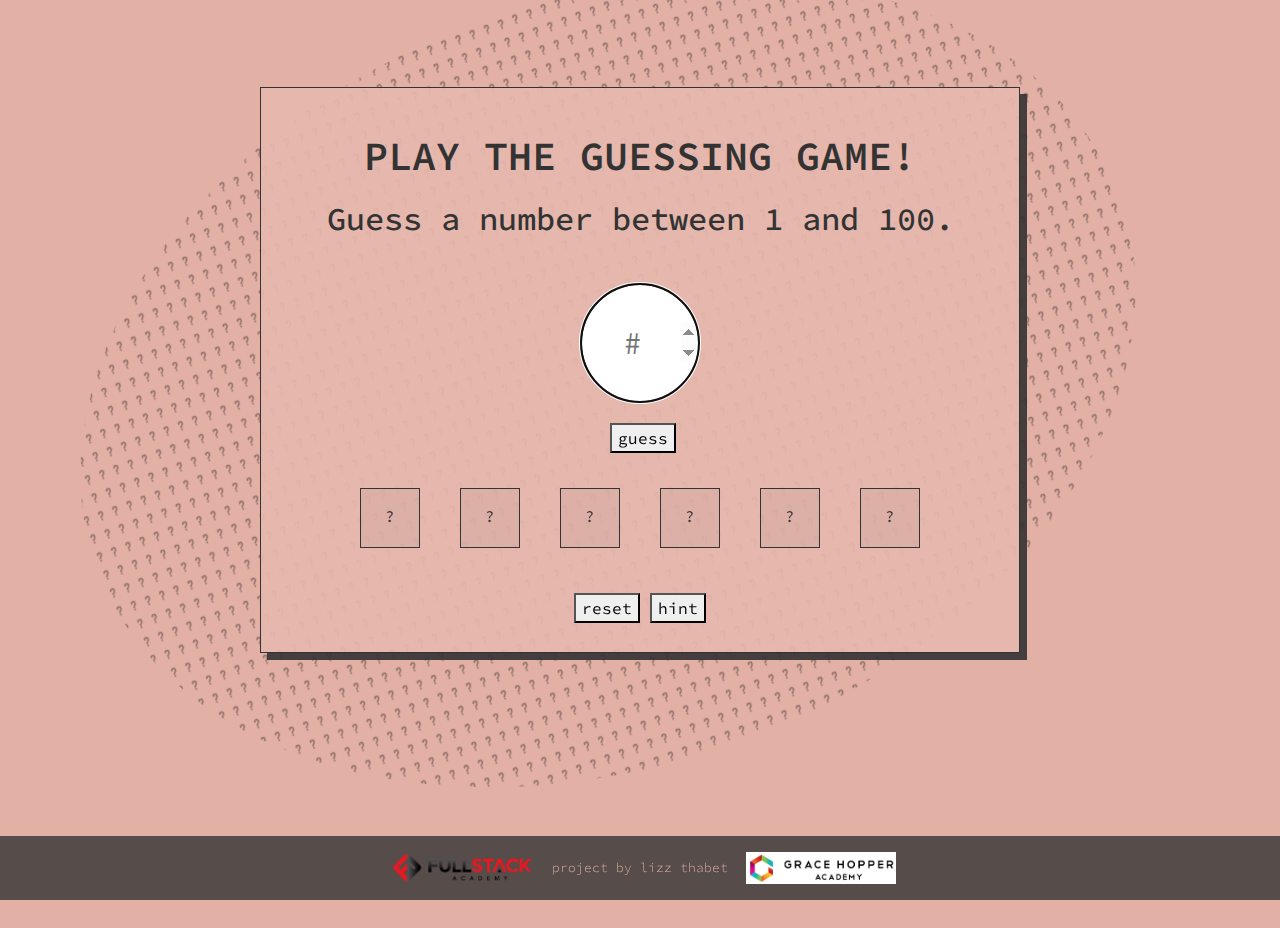
==== content/index.html @ 6538951a "first build" ====
<!DOCTYPE html>
<html lang="en">
	<head>
	<title>Guessing Game</title>

	<!-- Bootstrap and CSS here-->
	<link rel="stylesheet" type="text/css" href="../styles/bootstrap.css"/>
	<link rel="stylesheet" type="text/css" href="../styles/main.css"/>
	<link href="https://fonts.googleapis.com/css?family=Source+Code+Pro:300,600" rel="stylesheet">
	</head>
	<body>
	<div class="container">
	<div class="row">
	<section id='app' role='main' class="main-content col-md-8 offset-md-2">
		
		<header id='header' class="header">
			<h1 class="h1">Play the guessing game!</h1>
			<h2 class="h2">Guess a number between 1 and 100.</h2>
		</header>

		<section id='game-area' class="game">
			
			<form class="game__form" action="index.html" method="post">
				<label for="numberGuess" class="sr-only">enter your guess</label>
				<input type="number" name="" value="" maxlength="3" placeholder="#" autofocus="autofocus" id="numberGuess" class="game__input"/>
				<button type="button" name="button" id="submit" class="game__submit">guess</button>
			</form>

			<ul class="game__guesses">
				<li>?</li>
				<li>?</li>
				<li>?</li>
				<li>?</li>
				<li>?</li>
				<li>?</li>
			</ul>

			<div id="game-option-btns">
				<button type="button" name="button">reset</button>
				<button type="button" name="button">hint</button>
			</div>
			
		</section>
	</section>
	</div>
	</div>
	
	<footer class='footer container-fluid'>
		<img src='../images/fa-logo@2x.png' class="footer__logo" />
		<h4 class="footer__credit">project by lizz thabet</h4>
		<img src='../images/grace_hopper_academy.png' class="footer__logo" />
	</footer>

	</body>
</html>
---- styles/main.css ----
body {
	background-color: #E2B0A5;
	color: #333;
	font-family: 'Source Code Pro', monospace;
	font-size: 1rem;
	overflow-x: hidden;
}

body::before {
	background-attachment: fixed;
	background-image: url('../images/question-space-double.png');
	background-repeat: space;
	background-size: 15px auto;
	border-radius: 50%;
	content: '';
	height: 85vh;
	left: 5vw;
	opacity: 0.4;
	position: absolute;
	transform: rotate(-20deg);
	width: 85vw;
}

.main-content {
	margin-bottom: 30px;
	margin-top: 8vh;
	padding: 15px;
	z-index: 2;
}

.main-content::before {
	border: 1px solid #333;
	box-shadow: 7px 7px rgb(51, 51, 51, 0.9);
	background-color: rgba(231, 184, 174, 0.9);
	content: '';
	height: 100%;
	left: 0;
	position: absolute;
	width: 100%;
	z-index: -1;
}

.header {
	margin: 45px 0 45px 0;
	text-align: center;
}

.h1 {
	font-weight: 600;
	margin-bottom: 1.25rem;
	text-transform: uppercase;
}

.h2 {
	/* text-transform: capitalize; */
}

.game, .game__form {
	text-align: center;
}

.game__input {
	border-radius: 50%;
	font-size: 2rem;
	height: 120px;
	text-align: center;
	width: 120px;
}

.game__submit {
	position: absolute;
	margin-left: -90px;
	margin-top: 140px;
}

.game__guesses {
	list-style: none;
	margin: 70px 0 30px -40px;
}

.game__guesses li {
	background-color: rgb(51, 51, 51, 0.05);
	border: 1px solid #333;
	display: inline-block;
	height: 60px;
	margin: 15px;
	padding: 15px;
	position: relative;
	text-align: center;
	width: 60px;
}

.footer {
	background-color: rgb(51, 51, 51, 0.8);
	bottom: 0;
	color: #E2B0A5;
	left: 0;
	position: fixed;
	text-align: center;
	width: 100%;
	z-index: 5;
}

.footer__logo, .footer__credit {
	display: inline;
}

.footer__credit {
	font-size: 0.8rem;
	font-weight: 300;
}

.footer__logo {
	width: 150px;
	height: auto;
	margin: 1em 0.5rem;
	position: relative;
	vertical-align: middle;
}

@media (max-width: 576px){
	.footer {
		text-align: left;
		position: relative;
	}
	.footer__logo, .footer__credit {
		display: block;
	}
}
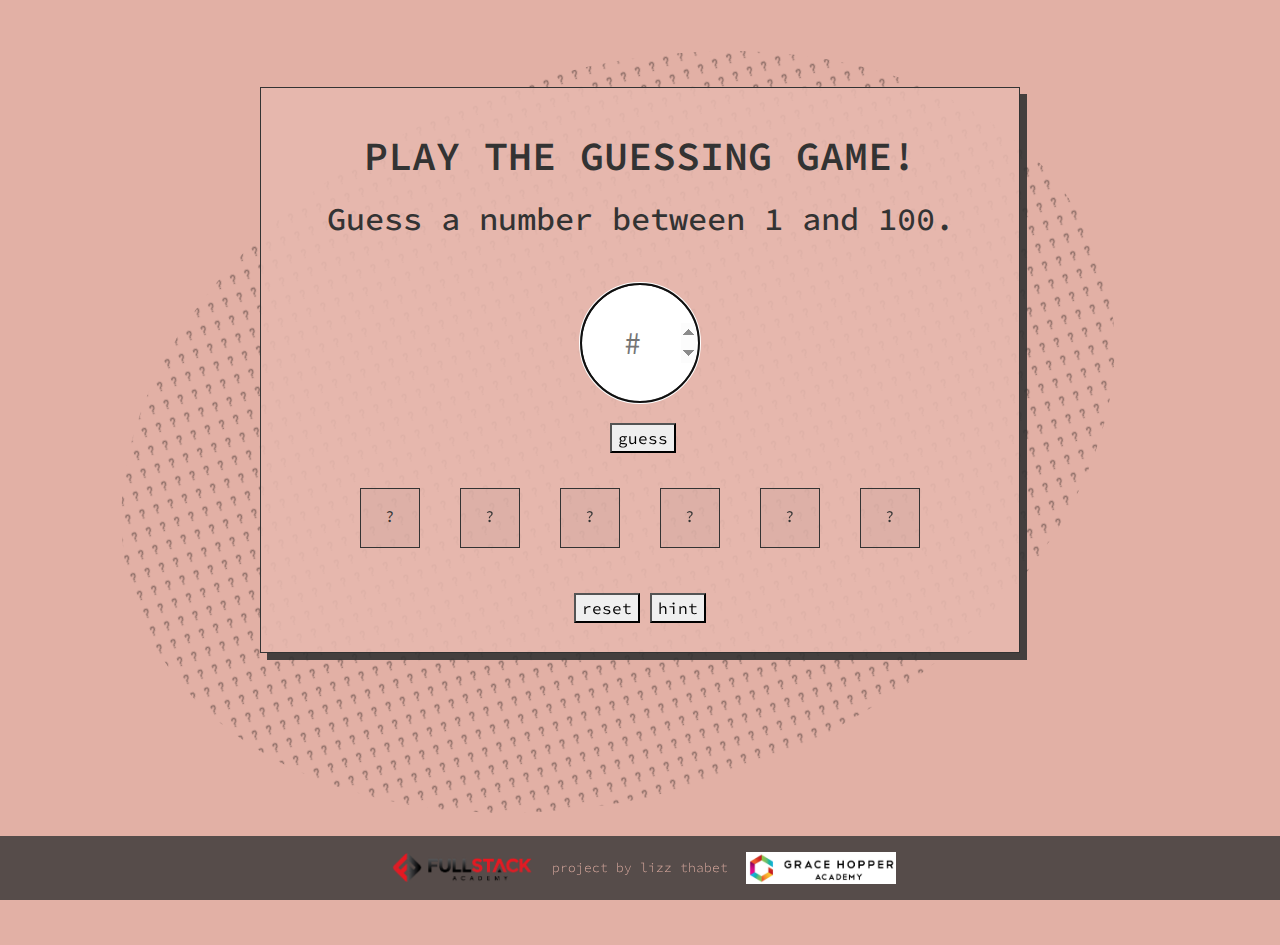
==== commit a00f1bb9: "fix footer overlapping issue, move body pseudo element to main-content" ====
--- a/content/index.html
+++ b/content/index.html
@@ -11,7 +11,7 @@
 	<body>
 	<div class="container">
 	<div class="row">
-	<section id='app' role='main' class="main-content col-md-8 offset-md-2">
+	<section id='app' role='main' class="main-content col-md-10 offset-md-1 col-lg-8 offset-lg-2">
 		
 		<header id='header' class="header">
 			<h1 class="h1">Play the guessing game!</h1>
@@ -22,7 +22,7 @@
 			
 			<form class="game__form" action="index.html" method="post">
 				<label for="numberGuess" class="sr-only">enter your guess</label>
-				<input type="number" name="" value="" maxlength="3" placeholder="#" autofocus="autofocus" id="numberGuess" class="game__input"/>
+				<input type="number" maxlength="3" placeholder="#" autofocus="autofocus" id="numberGuess" class="game__input"/>
 				<button type="button" name="button" id="submit" class="game__submit">guess</button>
 			</form>
 
--- a/styles/main.css
+++ b/styles/main.css
@@ -4,21 +4,7 @@
 	font-family: 'Source Code Pro', monospace;
 	font-size: 1rem;
 	overflow-x: hidden;
-}
-
-body::before {
-	background-attachment: fixed;
-	background-image: url('../images/question-space-double.png');
-	background-repeat: space;
-	background-size: 15px auto;
-	border-radius: 50%;
-	content: '';
-	height: 85vh;
-	left: 5vw;
-	opacity: 0.4;
-	position: absolute;
-	transform: rotate(-20deg);
-	width: 85vw;
+	padding-bottom: 100px; /* avoid main content crashing with footer*/
 }
 
 .main-content {
@@ -38,6 +24,24 @@
 	position: absolute;
 	width: 100%;
 	z-index: -1;
+}
+
+.main-content::after {
+	background-attachment: fixed;
+	background-image: url('../images/question-space-double.png');
+	background-repeat: space;
+	background-size: 15px auto;
+	bottom: -5vh;
+	border-radius: 50%;
+	content: '';
+	height: 80vh;
+	left: -12vw;
+	opacity: 0.4;
+	position: absolute;
+	top: 0;
+	transform: rotate(-20deg);
+	width: 80vw;
+	z-index: -2;
 }
 
 .header {
@@ -97,7 +101,7 @@
 	left: 0;
 	position: fixed;
 	text-align: center;
-	width: 100%;
+	/* width: 100%; */
 	z-index: 5;
 }
 
@@ -119,11 +123,17 @@
 }
 
 @media (max-width: 576px){
+	body {
+		padding-bottom: 0;
+	}
+	
 	.footer {
-		text-align: left;
+		text-align: center;
 		position: relative;
 	}
-	.footer__logo, .footer__credit {
-		display: block;
+	
+	.main-content {
+		margin: 30px 15px 90px 15px;
 	}
+	
 }
